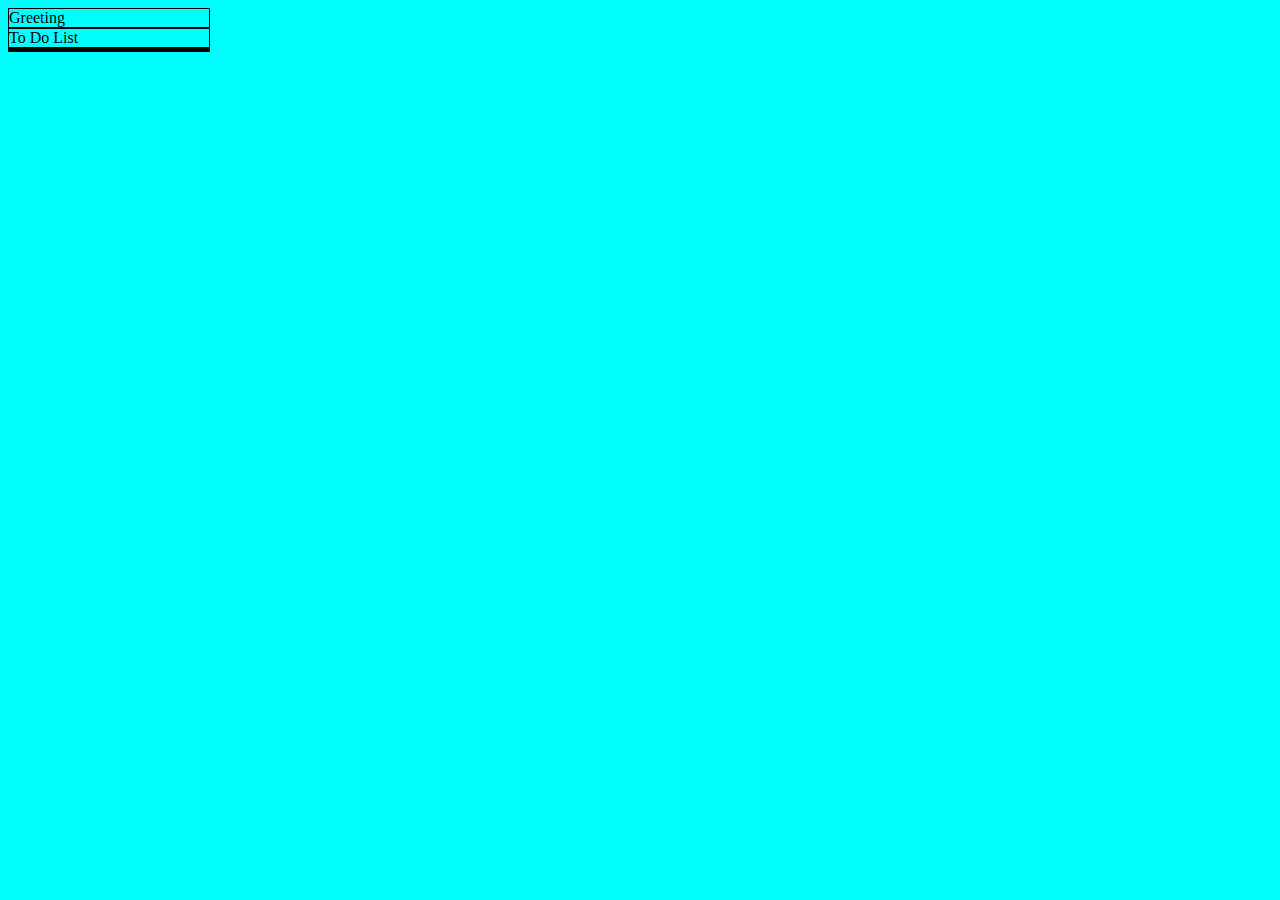
==== src/dashboard.html @ 3ce301c0 "dashboard styling" ====
<!DOCTYPE html>
<html lang="en">
	<head>
		<link rel="stylesheet" href="dashboard-style.css" />
		<meta charset="UTF-8" />
		<meta name="viewport" content="width=device-width, initial-scale=1.0" />
		<meta http-equiv="X-UA-Compatible" content="ie=edge" />
		<title>Document</title>
	</head>
	<body>
        <div id="greeting">
            Greeting
        </div>
        <div id="todo">
            To Do List
        </div>
        <div id="clock">
            
        </div>
        <div id="calculator">

        </div>
    </body> 
</html>
---- src/dashboard-style.css ----
body {
	display: grid;
	background-color: aqua;
}
div {
	border: 1px solid black;
	width: 200px;
	height: 


}
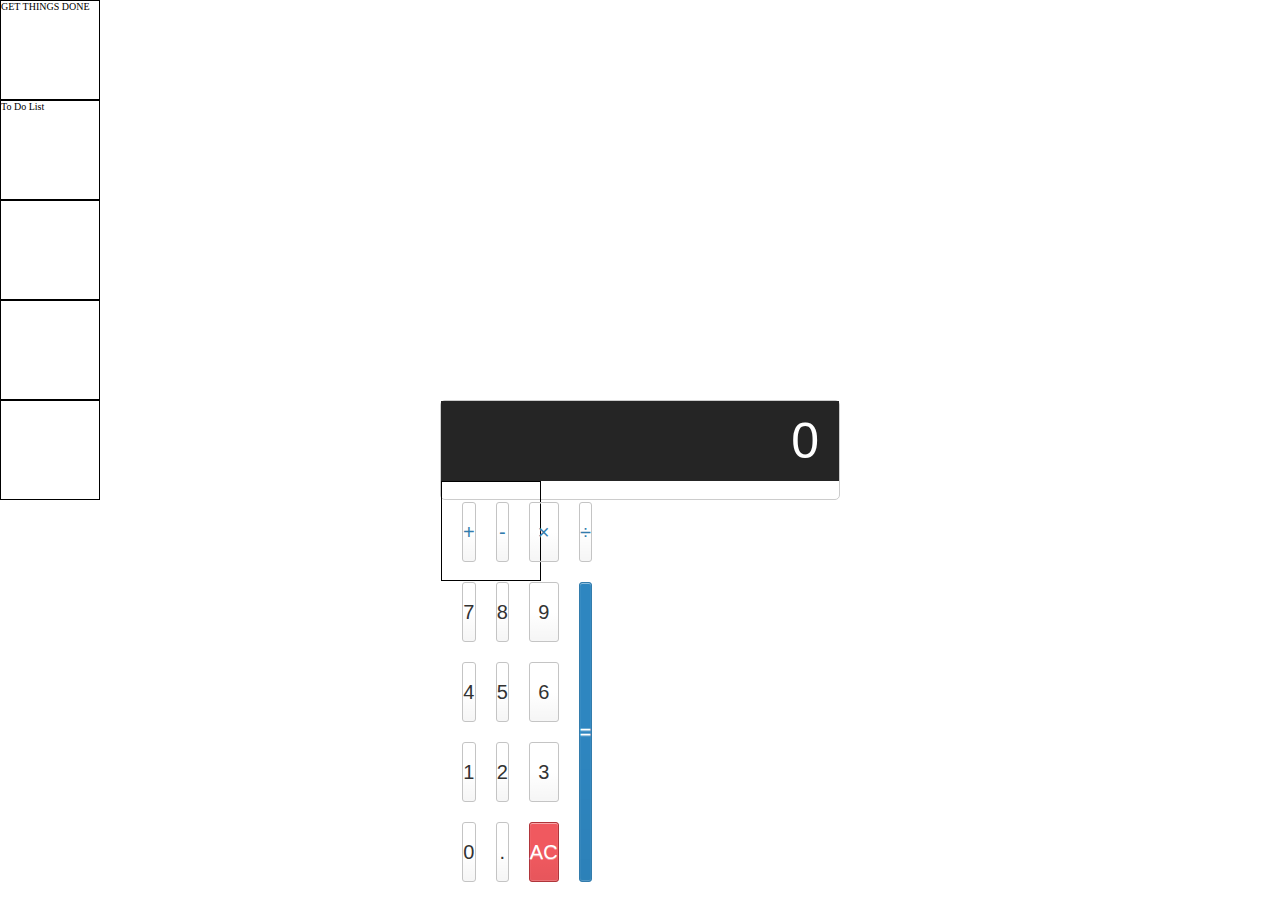
==== commit bded74c0: "updating dashboard" ====
--- a/src/dashboard.html
+++ b/src/dashboard.html
@@ -5,11 +5,14 @@
 		<meta charset="UTF-8" />
 		<meta name="viewport" content="width=device-width, initial-scale=1.0" />
 		<meta http-equiv="X-UA-Compatible" content="ie=edge" />
-		<title>Document</title>
-	</head>
+		<title>Dashboard</title>
+    </head>
+    <Style>
+    
+    </Style>
 	<body>
         <div id="greeting">
-            Greeting
+            GET THINGS DONE
         </div>
         <div id="todo">
             To Do List
@@ -18,7 +21,45 @@
             
         </div>
         <div id="calculator">
+                <div class="calculator">
+
+                        <input type="text" class="calculator-screen" value="0" disabled />
+                        
+                        <div class="calculator-keys">
+                          
+                          <button type="button" class="operator" value="+">+</button>
+                          <button type="button" class="operator" value="-">-</button>
+                          <button type="button" class="operator" value="*">&times;</button>
+                          <button type="button" class="operator" value="/">&divide;</button>
+                      
+                          <button type="button" value="7">7</button>
+                          <button type="button" value="8">8</button>
+                          <button type="button" value="9">9</button>
+                      
+                      
+                          <button type="button" value="4">4</button>
+                          <button type="button" value="5">5</button>
+                          <button type="button" value="6">6</button>
+                      
+                      
+                          <button type="button" value="1">1</button>
+                          <button type="button" value="2">2</button>
+                          <button type="button" value="3">3</button>
+                      
+                      
+                          <button type="button" value="0">0</button>
+                          <button type="button" class="decimal" value=".">.</button>
+                          <button type="button" class="all-clear" value="all-clear">AC</button>
+                      
+                          <button type="button" class="equal-sign" value="=">=</button>
+                      
+                        </div>
+                      </div>
+
+        </div>
+        <div id="date">
 
         </div>
     </body> 
+    
 </html>
--- a/src/dashboard-style.css
+++ b/src/dashboard-style.css
@@ -1,11 +1,91 @@
 body {
 	display: grid;
-	background-color: aqua;
+	background: color rebeccapurple
 }
 div {
 	border: 1px solid black;
-	width: 200px;
-	height: 
-
-
+	width: 100px;
+	height: 100PX
 }
+html {
+	font-size: 62.5%;
+	box-sizing: border-box;
+  }
+  
+  *, *::before, *::after {
+	margin: 0;
+	padding: 0;
+	box-sizing: inherit;
+  }
+  
+  .calculator {
+	border: 1px solid #ccc;
+	border-radius: 5px;
+	position: absolute;
+	top: 50%;
+	left: 50%;
+	transform: translate(-50%, -50%);
+	width: 400px;
+  }
+  
+  .calculator-screen {
+	width: 100%;
+	font-size: 5rem;
+	height: 80px;
+	border: none;
+	background-color: #252525;
+	color: #fff;
+	text-align: right;
+	padding-right: 20px;
+	padding-left: 10px;
+  }
+  
+  button {
+	height: 60px;
+	background-color: #fff;
+	border-radius: 3px;
+	border: 1px solid #c4c4c4;
+	background-color: transparent;
+	font-size: 2rem;
+	color: #333;
+	background-image: linear-gradient(to bottom,transparent,transparent 50%,rgba(0,0,0,.04));
+	box-shadow: inset 0 0 0 1px rgba(255,255,255,.05), inset 0 1px 0 0 rgba(255,255,255,.45), inset 0 -1px 0 0 rgba(255,255,255,.15), 0 1px 0 0 rgba(255,255,255,.15);
+	text-shadow: 0 1px rgba(255,255,255,.4);
+  }
+  
+  button:hover {
+	background-color: #eaeaea;
+  }
+  
+  .operator {
+	color: #337cac;
+  }
+  
+  .all-clear {
+	background-color: #f0595f;
+	border-color: #b0353a;
+	color: #fff;
+  }
+  
+  .all-clear:hover {
+	background-color: #f17377;
+  }
+  
+  .equal-sign {
+	background-color: #2e86c0;
+	border-color: #337cac;
+	color: #fff;
+	height: 100%;
+	grid-area: 2 / 4 / 6 / 5;
+  }
+  
+  .equal-sign:hover {
+	background-color: #4e9ed4;
+  }
+  
+  .calculator-keys {
+	display: grid;
+	grid-template-columns: repeat(4, 1fr);
+	grid-gap: 20px;
+	padding: 20px;
+  }